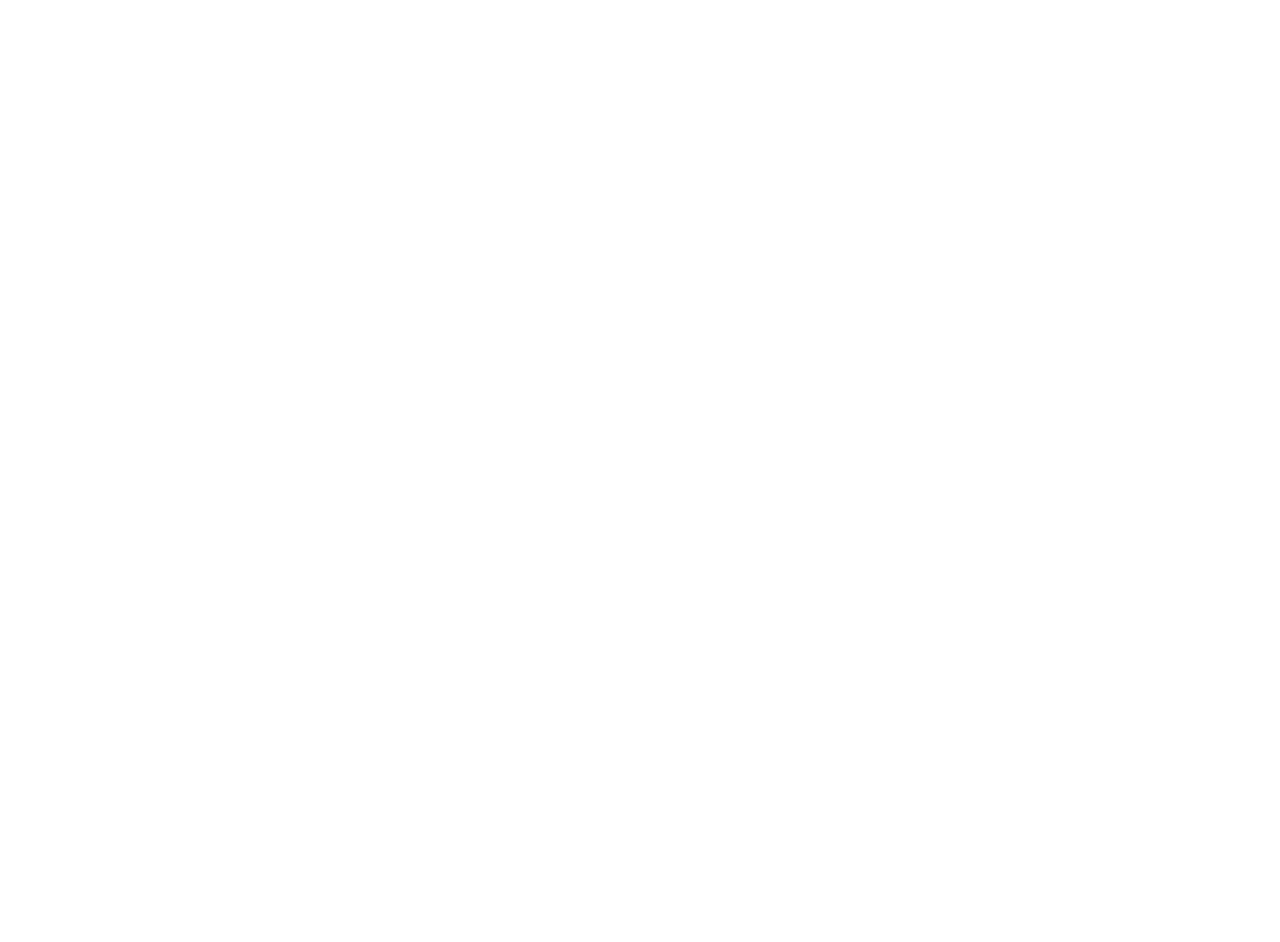
==== demo-moving-boxes/index.html @ 5dcc520c "Added moving boxes demo" ====
<head>
    <script src="js/libs/jquery.min.js"></script>
    <script src="js/libs/pixi.js"></script>
    <script src="js/libs/box2d.js"></script>
    <script src="js/dsync.js"></script>
    <script src="js/xn.js"></script>
    <script src="js/xx.js"></script>
    <script src="js/live.js"></script>
    <script src="js/syn.js"></script>
    <script src="js/demo.js"></script>
    <style>
        #content {
            margin: 50px;
        }
        canvas {
            border: 2px solid #333;
        }
    </style>
</head>
<body>
<div id="content">
    <div syn-model="loading"></div>
</div>
<script>
    demo.main('/', true);
</script>
</body>
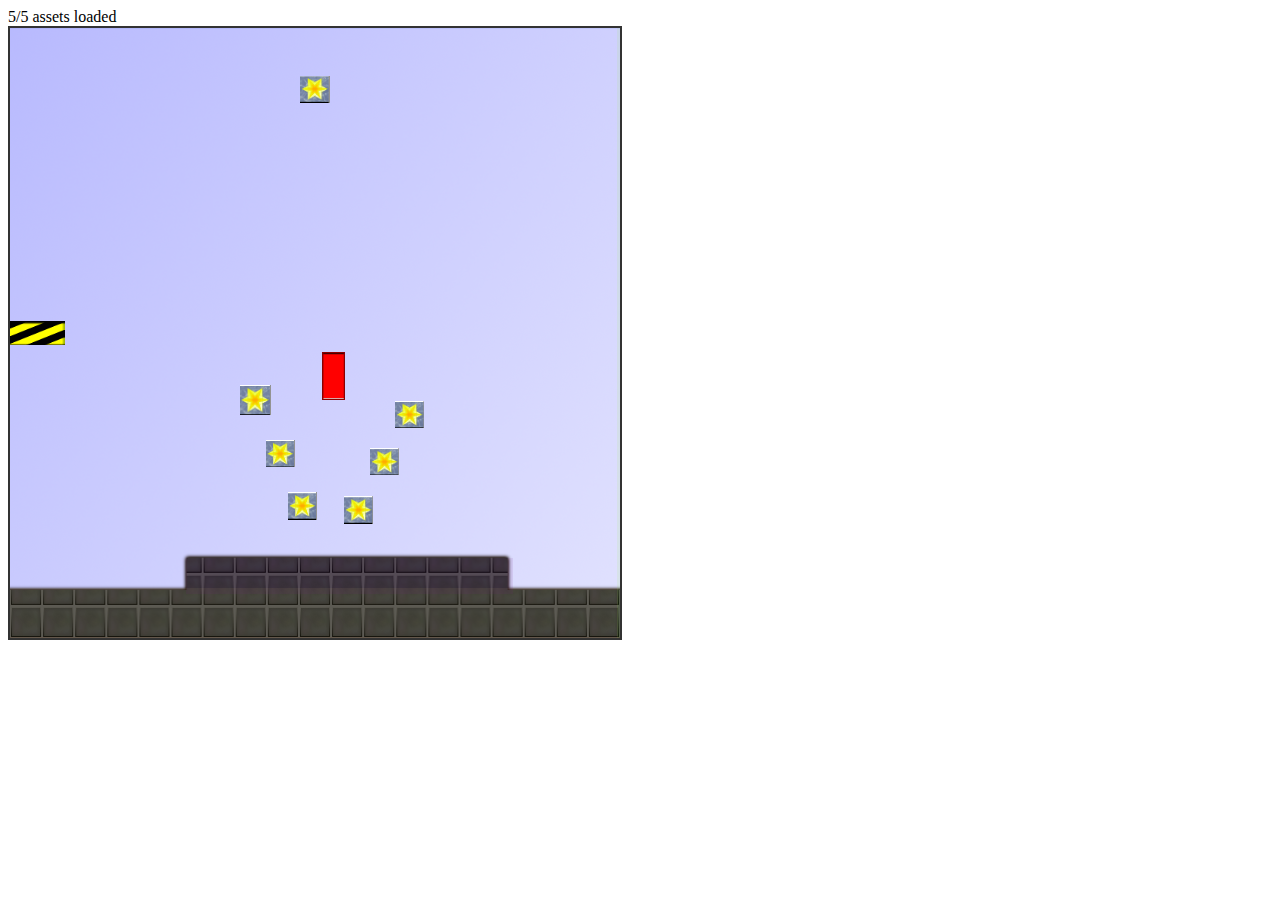
==== commit 353b4b3a: "fixed index" ====
--- a/demo-moving-boxes/index.html
+++ b/demo-moving-boxes/index.html
@@ -10,7 +10,7 @@
     <script src="js/demo.js"></script>
     <style>
         #content {
-            margin: 50px;
+            margin: 0px;
         }
         canvas {
             border: 2px solid #333;
@@ -22,6 +22,6 @@
     <div syn-model="loading"></div>
 </div>
 <script>
-    demo.main('/', true);
+    demo.main('/demo-moving-boxes/', true);
 </script>
 </body>
